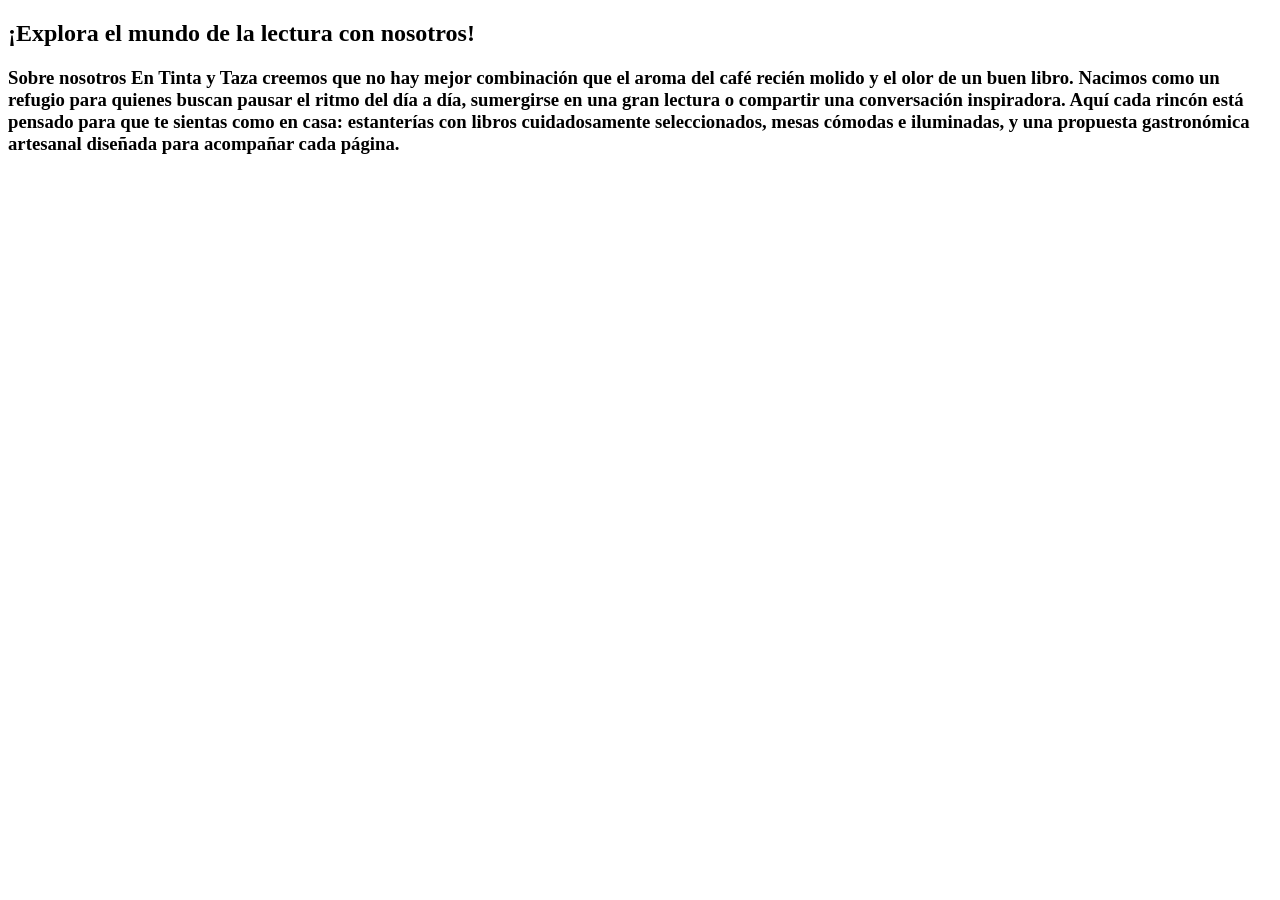
==== contenidos/contacto.html @ 5aac2652 "Adelanto Preentrega en proceso" ====
<!DOCTYPE html>
<html lang="en">
<head>
    <meta charset="UTF-8">
    <meta name="viewport" content="width=device-width, initial-scale=1.0">
    <title>Contacto - Tinta & Taza</title>
</head>
<body>
    <h2>¡Explora el mundo de la lectura con nosotros!</h2>
    <h3>Sobre nosotros
En Tinta y Taza creemos que no hay mejor combinación que el aroma del café recién molido y el olor de un buen libro. Nacimos como un refugio para quienes buscan pausar el ritmo del día a día, sumergirse en una gran lectura o compartir una conversación inspiradora.

Aquí cada rincón está pensado para que te sientas como en casa: estanterías con libros cuidadosamente seleccionados, mesas cómodas e iluminadas, y una propuesta gastronómica artesanal diseñada para acompañar cada página.</h3>
</body>
</html>
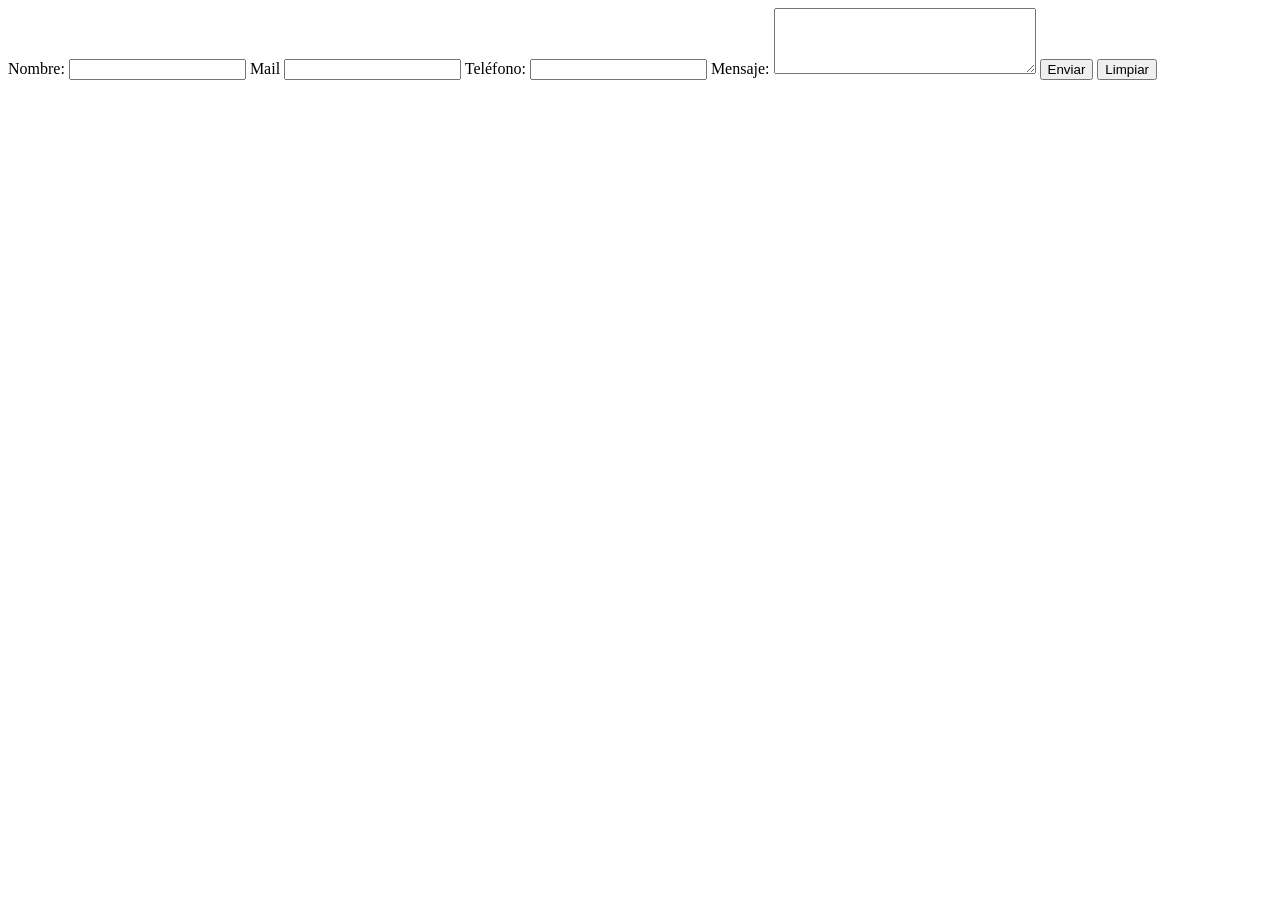
==== commit c5b9848e: "Despues de entrenar" ====
--- a/contenidos/contacto.html
+++ b/contenidos/contacto.html
@@ -6,10 +6,28 @@
     <title>Contacto - Tinta & Taza</title>
 </head>
 <body>
-    <h2>¡Explora el mundo de la lectura con nosotros!</h2>
-    <h3>Sobre nosotros
-En Tinta y Taza creemos que no hay mejor combinación que el aroma del café recién molido y el olor de un buen libro. Nacimos como un refugio para quienes buscan pausar el ritmo del día a día, sumergirse en una gran lectura o compartir una conversación inspiradora.
+   
+</form>
 
-Aquí cada rincón está pensado para que te sientas como en casa: estanterías con libros cuidadosamente seleccionados, mesas cómodas e iluminadas, y una propuesta gastronómica artesanal diseñada para acompañar cada página.</h3>
+
+<form action="https://formspree.io/f/xbgdpgoz" method="POST">
+    <label for="nombre">Nombre:</label>
+    <input type="text" id="nombre" name="nombre">
+
+    <label for="email">Mail</label>
+    <input type="email" id="email" name="email">
+
+    <label for="telefono">Teléfono:</label>
+    <input type="tel" id="telefono" name="telefono">
+
+    <label for="mensaje">Mensaje:</label>
+    <textarea id="mensaje" name="mensaje" rows="4" cols="30"></textarea>
+    <button type="submit">Enviar</button>
+    <button type="reset">Limpiar</button>
+
+   
+
+ 
+</form>
 </body>
 </html>
